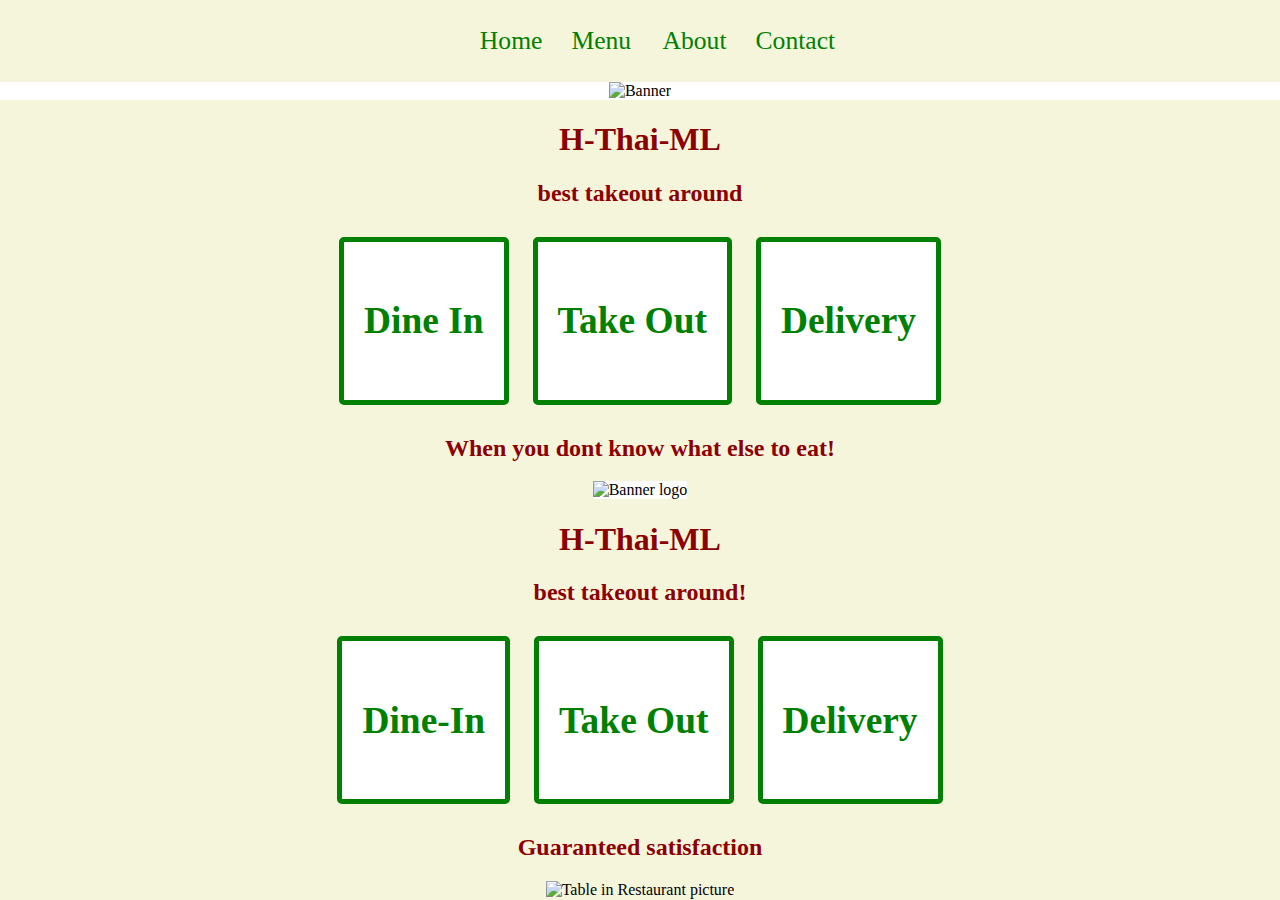
==== index.html @ 7c5590a1 "first commit" ====
<!DOCTYPE html>
<html lang="en">
  <head>
    <meta charset="UTF-8" />
    <meta name="viewport" content="width=device-width, initial-scale=1.0" />
    <title>H-Thai-ML</title>
    <link rel="stylesheet" href="assets/css/style.css" type="text/css" />
  </head>
  <body>
    <nav>
      <ul>
        <li>
          <a href="index.html">Home</a>
        </li>
        <li>
          <a href="menu.htm">Menu </a>
        </li>
        <li>
          <a href="about.html"> About</a>
        </li>
        <li>
          <a href="contact.html">Contact</a>
        </li>
      </ul>
    </nav>
    <div id="banner">
      <img src="assets/images/banner.png" alt="Banner" />
    </div>
    <main>
      <h1>H-Thai-ML</h1>
      <h2>best takeout around</h2>
      <div class="service">
        <h3>Dine In</h3>
      </div>
      <div class="service">
        <h3>Take Out</h3>
      </div>
      <div class="service">
        <h3>Delivery</h3>
      </div>
      <h2>When you dont know what else to eat!</h2>
    </main>
    <img id="banner" alt="Banner logo" src="./assets/banner.png" />
    <main>
      <h1>H-Thai-ML</h1>
      <h2>best takeout around!</h2>
      <div class="service">
        <h3>Dine-In</h3>
      </div>
      <div class="service">
        <h3>Take Out</h3>
      </div>
      <div class="service">
        <h3>Delivery</h3>
      </div>
      <h2>Guaranteed satisfaction</h2>
      <img
        src="assets/images/table-in-restaurant.jpg"
        alt="Table in Restaurant picture"
      />
    </main>
  </body>
</html>
---- assets/css/style.css ----
html,
body {
    margin: 0;
    padding: 0;
    background-color: beige;
    text-align: center;
}

h1,
h2 {
    color: darkred;
}

h3, 
p,
li {
    color: green;
}

img {
    width: 100%;
    height: auto;
    max-width: 100%;
}

main {
    margin: 0 20%;
}

nav {
    background-color: beige;
    padding: 10px;
}
nav {
    width: 100%;
}

nav ul {
    list-style-type: none;
    text-align: center;
}

nav li {
    display: inline;
}

nav a {
    text-decoration: none;
    font-size: 1.6em;
    color: green;
    margin-right: 25px;
}

nav a:hover {
    color: darkred;
}

#banner {
    width: 100%;
    height: auto;
    background-color: white;
}

#banner img {
    width: 60%;
    height: auto;
}

.service {
    display: inline-block;
    text-align: center;
    background-color: white;
    border: 5px solid green;
    border-radius: 5px;
    color: darkred;
    font-size: 2em;
    padding: 20px;
    margin: 10px;
}

table {
    border: 3px solid black;
    width: 100%;
}
  
td,
th {
    border: 1px solid black;
    padding: 5px;
}
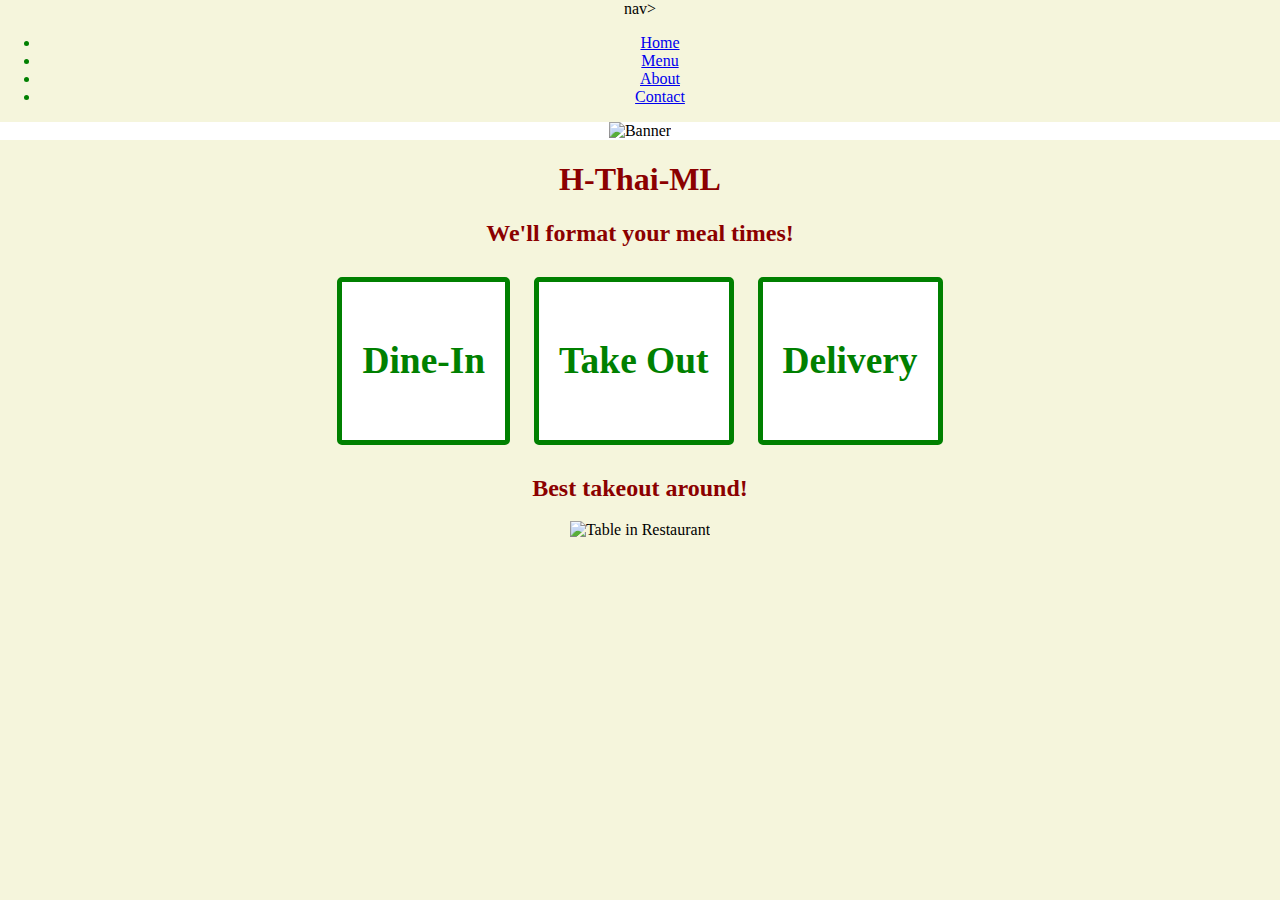
==== commit 0ca42f0b: "first commit" ====
--- a/index.html
+++ b/index.html
@@ -1,63 +1,45 @@
 <!DOCTYPE html>
 <html lang="en">
-  <head>
-    <meta charset="UTF-8" />
-    <meta name="viewport" content="width=device-width, initial-scale=1.0" />
+<head>
+    <meta charset="UTF-8">
+    <meta name="viewport" content="width=device-width, initial-scale=1.0">
     <title>H-Thai-ML</title>
-    <link rel="stylesheet" href="assets/css/style.css" type="text/css" />
-  </head>
-  <body>
-    <nav>
-      <ul>
-        <li>
-          <a href="index.html">Home</a>
-        </li>
-        <li>
-          <a href="menu.htm">Menu </a>
-        </li>
-        <li>
-          <a href="about.html"> About</a>
-        </li>
-        <li>
-          <a href="contact.html">Contact</a>
-        </li>
-      </ul>
+    <link rel="stylesheet" href="assets/css/style.css" type="text/css">
+</head>
+<body>
+    nav>
+        <ul>
+            <li>
+                <a href="index.html">Home</a>
+            </li>
+            <li>
+                <a href="menu.html">Menu</a>
+            </li>
+            <li>
+                <a href="about.html">About</a>
+            </li>
+            <li>
+                <a href="contact.html">Contact</a>
+            </li>
+        </ul>
     </nav>
     <div id="banner">
-      <img src="assets/images/banner.png" alt="Banner" />
+        <img src="assets/images/banner.png" alt="Banner">
     </div>
     <main>
-      <h1>H-Thai-ML</h1>
-      <h2>best takeout around</h2>
-      <div class="service">
-        <h3>Dine In</h3>
-      </div>
-      <div class="service">
-        <h3>Take Out</h3>
-      </div>
-      <div class="service">
-        <h3>Delivery</h3>
-      </div>
-      <h2>When you dont know what else to eat!</h2>
+        <h1>H-Thai-ML</h1>
+        <h2>We'll format your meal times!</h2>
+        <div class="service">
+            <h3>Dine-In</h3>
+        </div>
+        <div class="service">
+            <h3>Take Out</h3>
+        </div>
+        <div class="service">
+            <h3>Delivery</h3>
+        </div>
+        <h2>Best takeout around!</h2>
+        <img src="assets/images/table-in-restaurant.jpg" alt="Table in Restaurant">
     </main>
-    <img id="banner" alt="Banner logo" src="./assets/banner.png" />
-    <main>
-      <h1>H-Thai-ML</h1>
-      <h2>best takeout around!</h2>
-      <div class="service">
-        <h3>Dine-In</h3>
-      </div>
-      <div class="service">
-        <h3>Take Out</h3>
-      </div>
-      <div class="service">
-        <h3>Delivery</h3>
-      </div>
-      <h2>Guaranteed satisfaction</h2>
-      <img
-        src="assets/images/table-in-restaurant.jpg"
-        alt="Table in Restaurant picture"
-      />
-    </main>
-  </body>
-</html>
+</body>
+</html>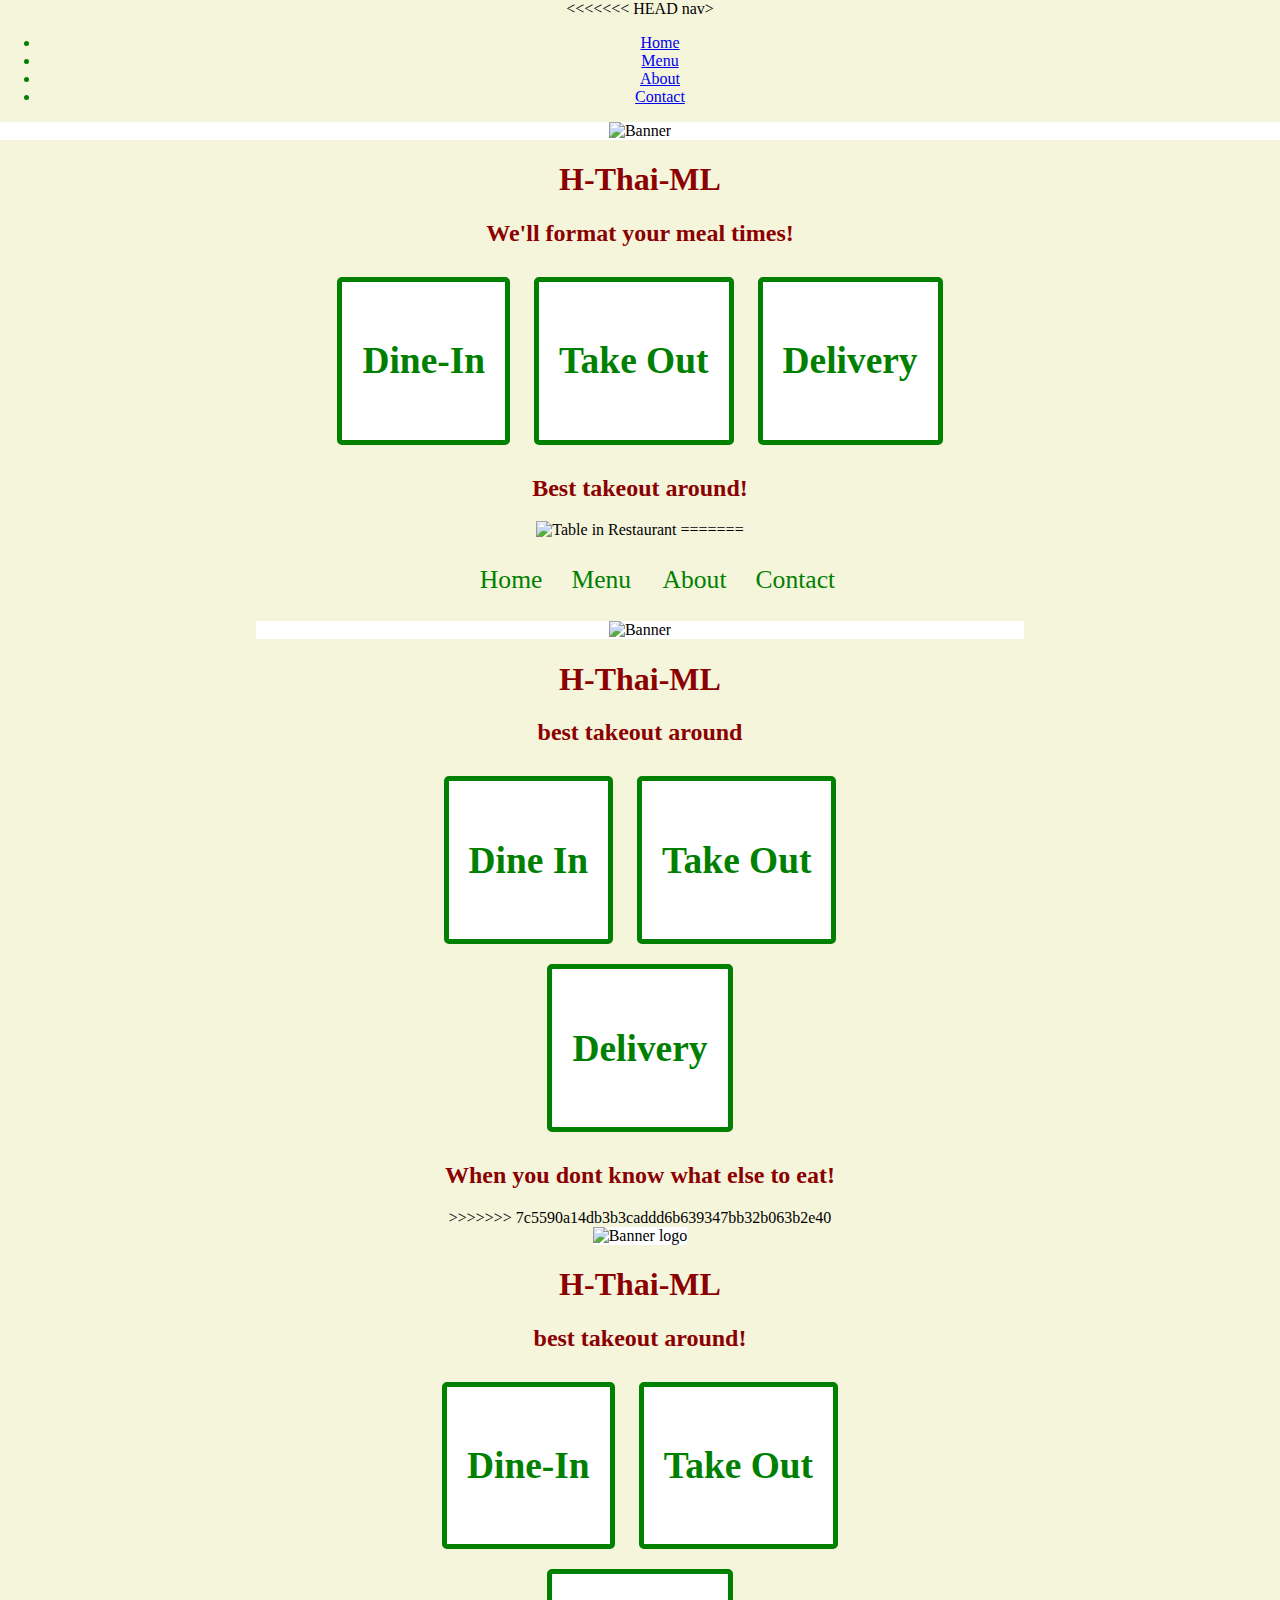
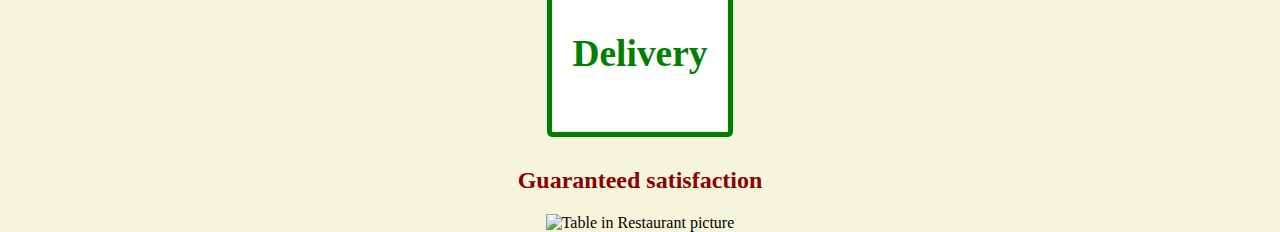
==== commit 3509e40f: "resubmit commit" ====
--- a/index.html
+++ b/index.html
@@ -1,9 +1,10 @@
 <!DOCTYPE html>
 <html lang="en">
-<head>
-    <meta charset="UTF-8">
-    <meta name="viewport" content="width=device-width, initial-scale=1.0">
+  <head>
+    <meta charset="UTF-8" />
+    <meta name="viewport" content="width=device-width, initial-scale=1.0" />
     <title>H-Thai-ML</title>
+<<<<<<< HEAD
     <link rel="stylesheet" href="assets/css/style.css" type="text/css">
 </head>
 <body>
@@ -40,6 +41,62 @@
         </div>
         <h2>Best takeout around!</h2>
         <img src="assets/images/table-in-restaurant.jpg" alt="Table in Restaurant">
+=======
+    <link rel="stylesheet" href="assets/css/style.css" type="text/css" />
+  </head>
+  <body>
+    <nav>
+      <ul>
+        <li>
+          <a href="index.html">Home</a>
+        </li>
+        <li>
+          <a href="menu.htm">Menu </a>
+        </li>
+        <li>
+          <a href="about.html"> About</a>
+        </li>
+        <li>
+          <a href="contact.html">Contact</a>
+        </li>
+      </ul>
+    </nav>
+    <div id="banner">
+      <img src="assets/images/banner.png" alt="Banner" />
+    </div>
+    <main>
+      <h1>H-Thai-ML</h1>
+      <h2>best takeout around</h2>
+      <div class="service">
+        <h3>Dine In</h3>
+      </div>
+      <div class="service">
+        <h3>Take Out</h3>
+      </div>
+      <div class="service">
+        <h3>Delivery</h3>
+      </div>
+      <h2>When you dont know what else to eat!</h2>
+>>>>>>> 7c5590a14db3b3caddd6b639347bb32b063b2e40
     </main>
-</body>
-</html>+    <img id="banner" alt="Banner logo" src="./assets/banner.png" />
+    <main>
+      <h1>H-Thai-ML</h1>
+      <h2>best takeout around!</h2>
+      <div class="service">
+        <h3>Dine-In</h3>
+      </div>
+      <div class="service">
+        <h3>Take Out</h3>
+      </div>
+      <div class="service">
+        <h3>Delivery</h3>
+      </div>
+      <h2>Guaranteed satisfaction</h2>
+      <img
+        src="assets/images/table-in-restaurant.jpg"
+        alt="Table in Restaurant picture"
+      />
+    </main>
+  </body>
+</html>
